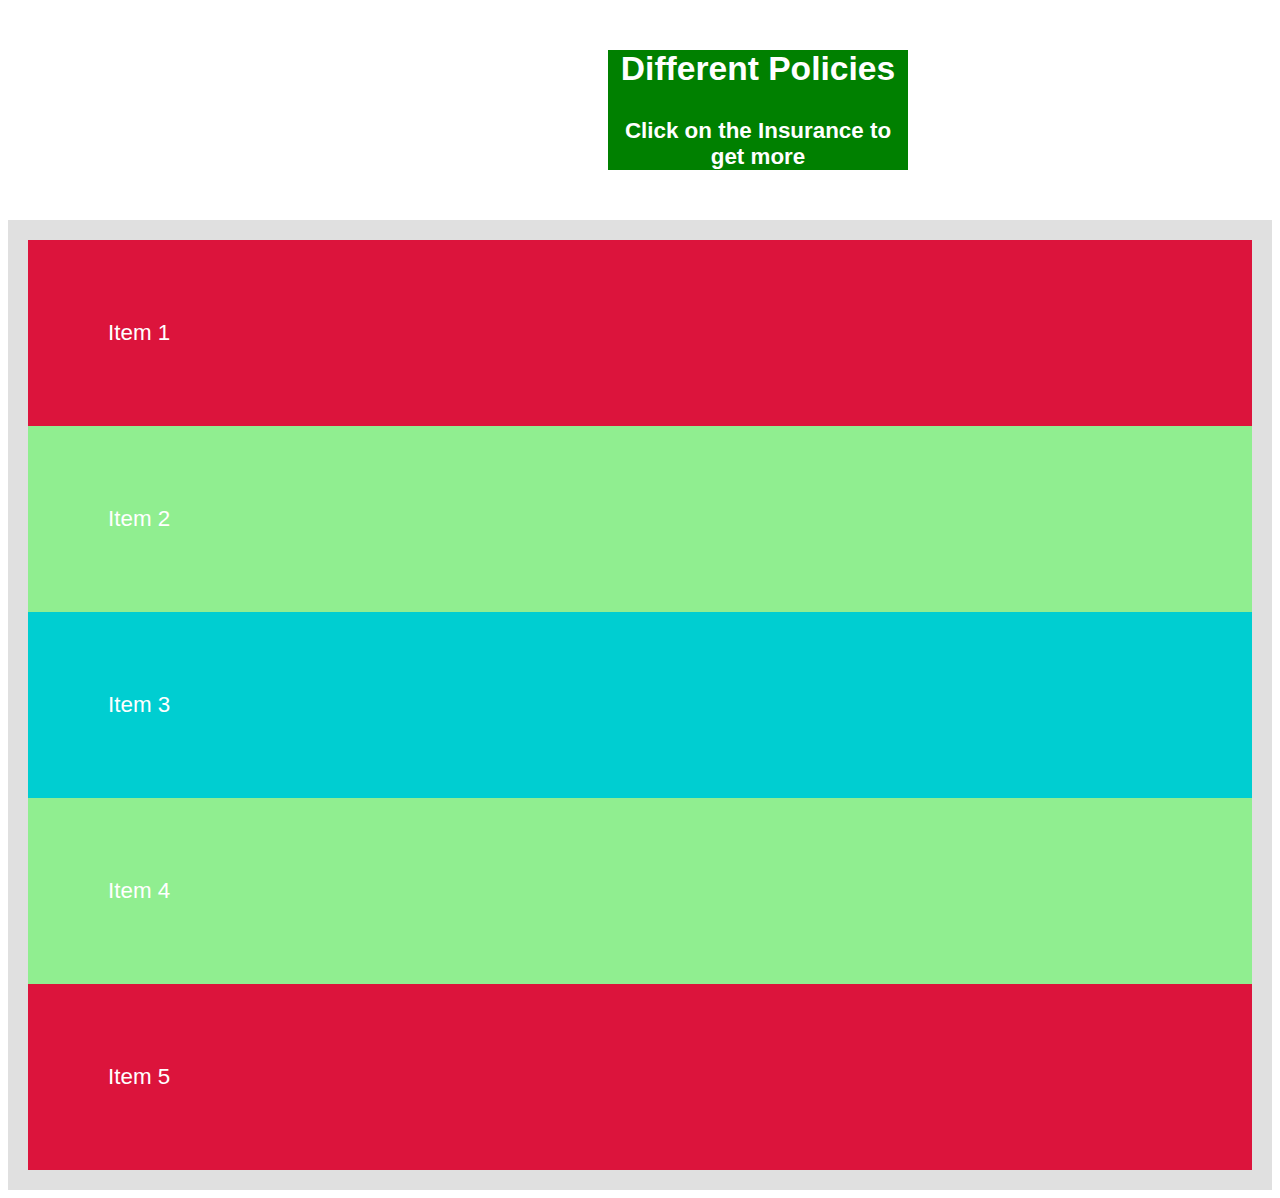
==== policy2.html @ 5d240ae1 "Working on Second page" ====
<!DOCTYPE html>
<html lang="en">
<head>
    <link rel="stylesheet" href="policy.css" />
</head>
<body>
 
  
<div class="container">
    <div class="mx-auto p-2 gap 3" style="width:300px; 
                            background-color:green; margin-top: 50px; margin-bottom: 50px; margin-left: 600px;" >
            <h2 style="color:white; text-align: center;" class="text-center">Different Policies </h2>
            <h4 class="text-center" style="color:white; text-align: center;">Click on the Insurance to get more</h4>
        </div>  
    <div>    
        

  <div class="flexcontainercolumn">
    <div class="item1">Item 1</div>
    <div class="item2">Item 2</div>
    <div class="item3">Item 3</div>
    <div class="item4">Item 4</div>
    <div class="item5">Item 5</div>
    
  </div>
  
  
  
    </div>

</div>
</body>
</html>
---- policy.css ----
/*Basic styling */
body{ color: white; font-family: sans-serif; font-size: 1.4em; }
.item1{ background-color: Crimson; padding: 80px; }
.item2{ background-color: LightGreen; padding: 80px; }
.item3{ background-color: DarkTurquoise; padding: 80px; }
.item4{ background-color: LightGreen; padding: 80px; }
.item5{ background-color: Crimson; padding: 80px; }

/*Displaying items in a row*/
.flexcontainer {
   background-color: #E0E0E0;
   padding: 20px;
  
   display: -webkit-flex; /*Setting the container to flex*/
   display: flex;
  
   -webkit-flex-direction: row; /*Items inside the container into a row*/
   flex-direction: row;
  
   -webkit-align-items: center;  /*Center everything up */
   align-items: center;
   -webkit-justify-content: center;
   justify-content: center;
  
   /*Aligns the items to the right/end of the container
    -webkit-justify-content: flex-end;
   justify-content: flex-end;
  */
  
}

/*Displaying items in a column*/
.flexcontainercolumn{
   background-color: #E0E0E0;
   padding: 20px;
   margin-top: 50px;
  
   display: -webkit-flex; /*Setting the container to flex */
   display: flex;
  
   -webkit-flex-direction: column; /*sets it to be in a column*/
   flex-direction: column;
  
   -webkit-justify-content: flex-start;
   justify-content: flex-start;
}
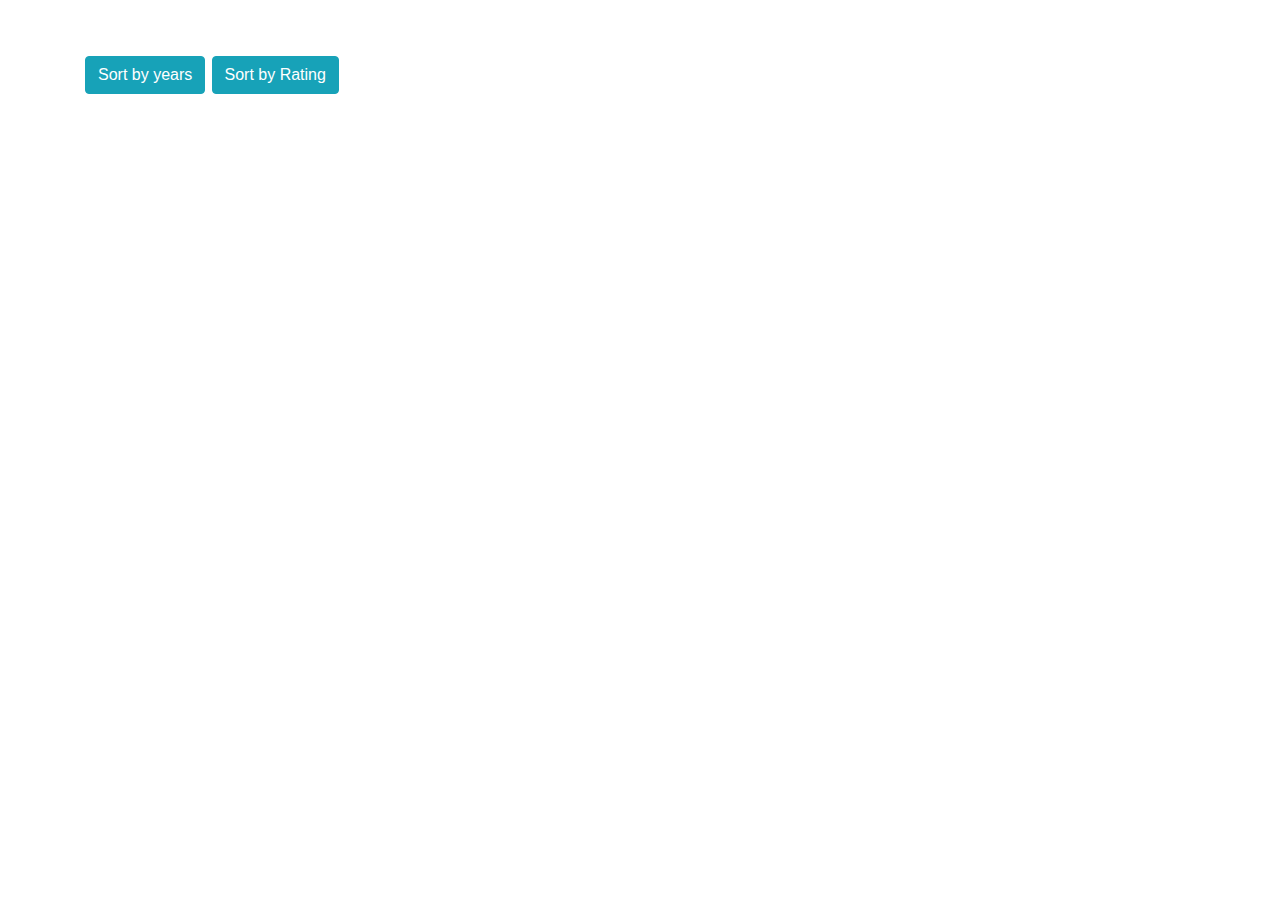
==== commit cd2a3a7a: "Some changes" ====
--- a/policy2.html
+++ b/policy2.html
@@ -1,33 +1,26 @@
 <!DOCTYPE html>
 <html lang="en">
-<head>
+<head> 
+    <link rel="stylesheet" href="https://maxcdn.bootstrapcdn.com/bootstrap/4.5.2/css/bootstrap.min.css">
+    <script src="https://ajax.googleapis.com/ajax/libs/jquery/3.5.1/jquery.min.js"></script> 
+    <script src="https://cdnjs.cloudflare.com/ajax/libs/popper.js/1.16.0/umd/popper.min.js"></script>
+    <script src="https://maxcdn.bootstrapcdn.com/bootstrap/4.5.2/js/bootstrap.min.js"></script>
     <link rel="stylesheet" href="policy.css" />
 </head>
-<body>
- 
-  
-<div class="container">
-    <div class="mx-auto p-2 gap 3" style="width:300px; 
-                            background-color:green; margin-top: 50px; margin-bottom: 50px; margin-left: 600px;" >
-            <h2 style="color:white; text-align: center;" class="text-center">Different Policies </h2>
-            <h4 class="text-center" style="color:white; text-align: center;">Click on the Insurance to get more</h4>
-        </div>  
-    <div>    
+<body onload="displayElems()">
+    <div class="container">
+        <div class="row">
+            <h1 class="h1">Suggested Policies</h1>
+        </div>
         
+        <button class="btn btn-info" onclick=sortYears()>Sort by years</button>
+        <button class="btn btn-info" onclick=sortRating()>Sort by Rating</button>
 
-  <div class="flexcontainercolumn">
-    <div class="item1">Item 1</div>
-    <div class="item2">Item 2</div>
-    <div class="item3">Item 3</div>
-    <div class="item4">Item 4</div>
-    <div class="item5">Item 5</div>
-    
-  </div>
-  
-  
-  
+        <div id="addTo">
+        </div>
+
     </div>
 
-</div>
+    <script src="./policy.js"></script>
 </body>
-</html>
+</html>